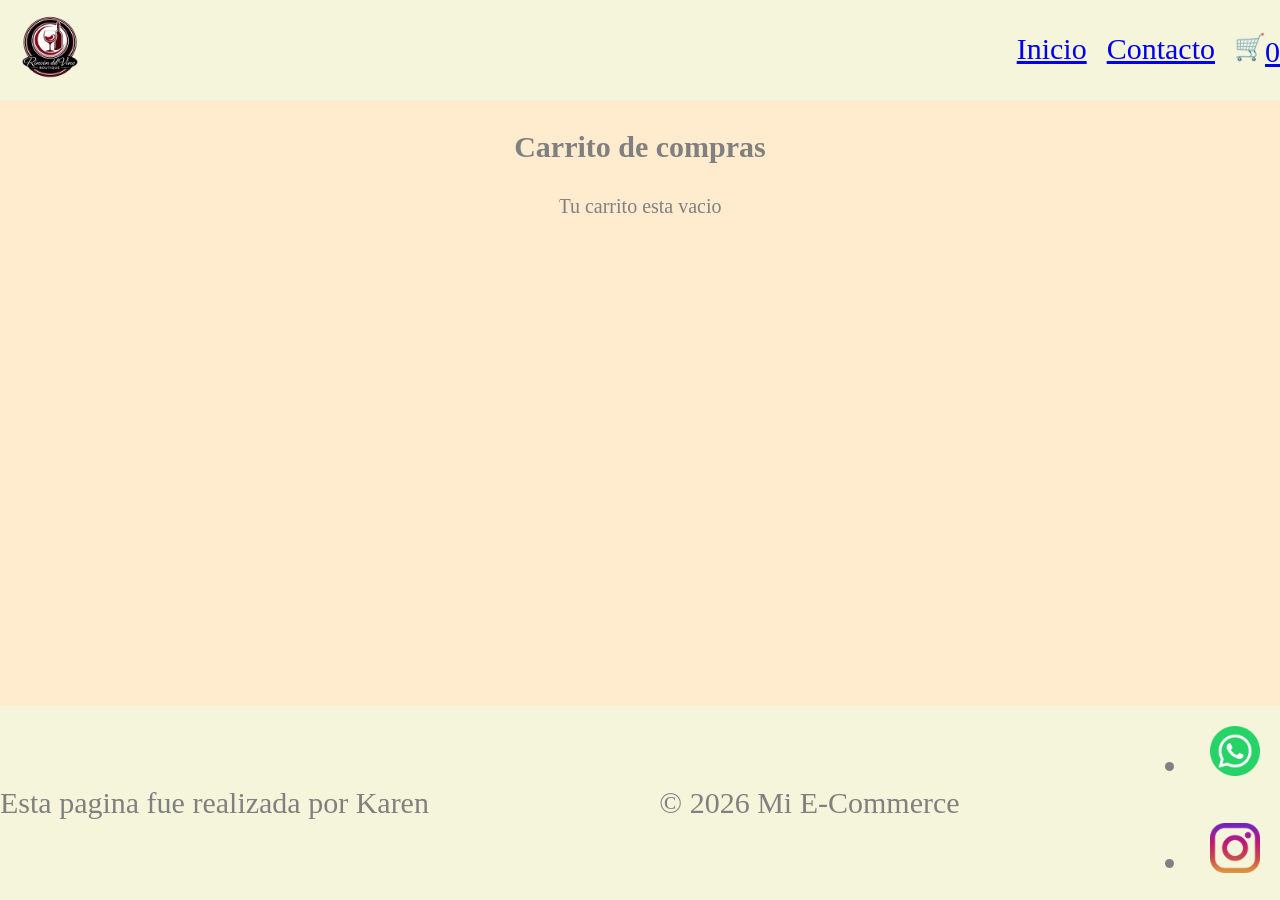
==== pages/carrito.html @ 7bcacf27 "Primer commit - proyecto inicial" ====
<!doctype html>
<html lang="en">
  <head>
    <meta charset="UTF-8" />
    <meta name="viewport" content="width=device-width, initial-scale=1.0" />
    <title>Carrito</title>
    <link rel="stylesheet" href="../css/styles.css" />
  </head>

  <body>
    <header class="header">
      <img src="../imagen4/logo1.png" alt="logo" width="100" height="100 " />
      <nav class="header-nav">
        <ul>
          <li><a href="../index.html">Inicio</a></li>
          <li><a href="./contacto.html">Contacto</a></li>
          <li>
            <a href="./carrito.html" class="carrito-icono"><img src="../imagen4/72.png" alt="30" width="30"><span id="contador-carrito">0</span></a>
          </li>
        </ul>
      </nav>
    </header>
    
      <main>
        <h1>Carrito de compras</h1> 
        <section id="contenedor-carrito" class="contenedor-tarjetas"></section>

        <div id="acciones-carrito"  class="acciones-carrito"></div> 
        <section id="resumen-carrito"></section>
    </main>
      
  
    <footer class="footer">
      <p>Esta pagina fue realizada por Karen</p>
      <p>&copy; 2026 Mi E-Commerce</p>
      <nav>
        <ul class="footer-list">
          <li>
            <img src="../imagen4/social.png" alt="logo de whatsapp" />
          </li>
          <li>
            <img src="../imagen4/instagram.png" alt="logo de instagram" />
          </li>
        </ul>
      </nav>
    </footer>
    <script type="module" src="../js/carrito.js"></script>
    
</html>
---- css/styles.css ----
* {
  margin: 0;
  padding: 0;
  box-sizing: border-box;
}

html {
  font-size: 62.5%;
}

body {
  font-family:
    "relaway",
    fira sans;
  font-size: 2rem;

  background: blanchedalmond;
  color: gray;
  display: flex;
  flex-direction: column;
  height: 100vh;
}
main {
  width: 80%;
  margin: auto;
  padding-bottom: 2rem;
  flex: 2;
  display: flex;
  flex-direction: column;
  align-items: center;
}
h1 {
  font-size: 3rem;
  font-weight: 800;
  line-height: 1.15;
  margin: 3rem 0;
}

h2 {
  font-size: 3rem;
  line-height: 1.2;
  text-align: center;
  margin: 3rem 0;
}

.btn {
  border: none;
  font-size: 2rem;
  font-weight: bold;
  line-height: 1.2;
  text-align: center;
  padding: 18px 10px;
  align-items: flex-start;
  border-radius: 1rem;
  color: black;
  background-color: wheat;
}

.btn-eliminar-carrito {
  background-color: wheat;
}
.btn-vaciar-carrito {
  background-color: #f7bb2b;
  color: #1d1a20;
}
.btn-vaciar-carrito:hover {
  background-color: wheat;
}

header,
footer {
  color: gray;
  align-items: center;
  align-self: center;
  background-color: beige;
  font-size: 3rem;

  width: 100%;
  display: flex;
  justify-content: space-between;
}

.div-logo {
  margin-left: 2rem;
  font-weight: bold;
}

.logo.header-nav ul li a {
  text-decoration: none;
  font-size: 3rem;
  background-color: beige;
  color: inherit;
  display: inline-block;

  padding: 2rem;
}

.header-nav ul {
  list-style: none;
  display: flex;
  gap: 2rem;
}

.footer-list img {
  width: 5rem;
  align-self: center;
}
.footer-list li {
  padding: 2rem;
}

.parrafo {
  width: 80%;
  text-align: center;
  font-size: 3rem;
  padding: 3rem;
}
.contenedor-tarjetas {
  flex-direction: column;
  border-radius: 1rem;
  overflow: hidden;
  display: flex;
  justify-content: center;
  align-items: flex-start;
  flex-wrap: wrap;

  gap: 2rem;
  padding-bottom: 2rem;
}

.card {
  background-color: beige;
  color: gray;
  margin-top: 2rem;
  font-size: 2rem;
  width: 30rem;
  display: flex;
  flex: 0 0 30rem;
  padding: 1rem;
  flex-direction: column;
  align-items: center;
  gap: 1rem;
  align-self: center;
  overflow: hidden;
  justify-content: center;
}

.card img {
  width: 50%;
  height: 150px;
  object-fit: cover;
}

.titulo-contacto {
  margin: 2rem 0;
}

.form-contacto {
  background-color: beige;
  color: gray;
  width: 100%;
  max-width: 50rem;
  font-size: 2 rem;
  padding: 3rem;

  border-radius: 1rem;
  box-shadow: 0 10px 30px rgba(0, 0, 0, 0.15);
}
.grupo-input,
.grupo-input textarea {
  display: flex;
  flex-direction: column;

  gap: 0.8rem;
  margin-bottom: 3rem;
}

.grupo-input textarea {
  min-height: 10rem;
  resize: vertical;
}

mensaje-carrito-vacio {
  font-size: 2.5rem;
  text-align: center;
  margin-top: 2rem;
}
.acciones-carrito {
  margin-top: 2rem;
}

@media (max-width: 600px) {
  .header,
  footer {
    flex-direction: column;
    gap: 1rem;
  }

  .header-nav,
  .div-logo {
    margin: 0;
  }
}
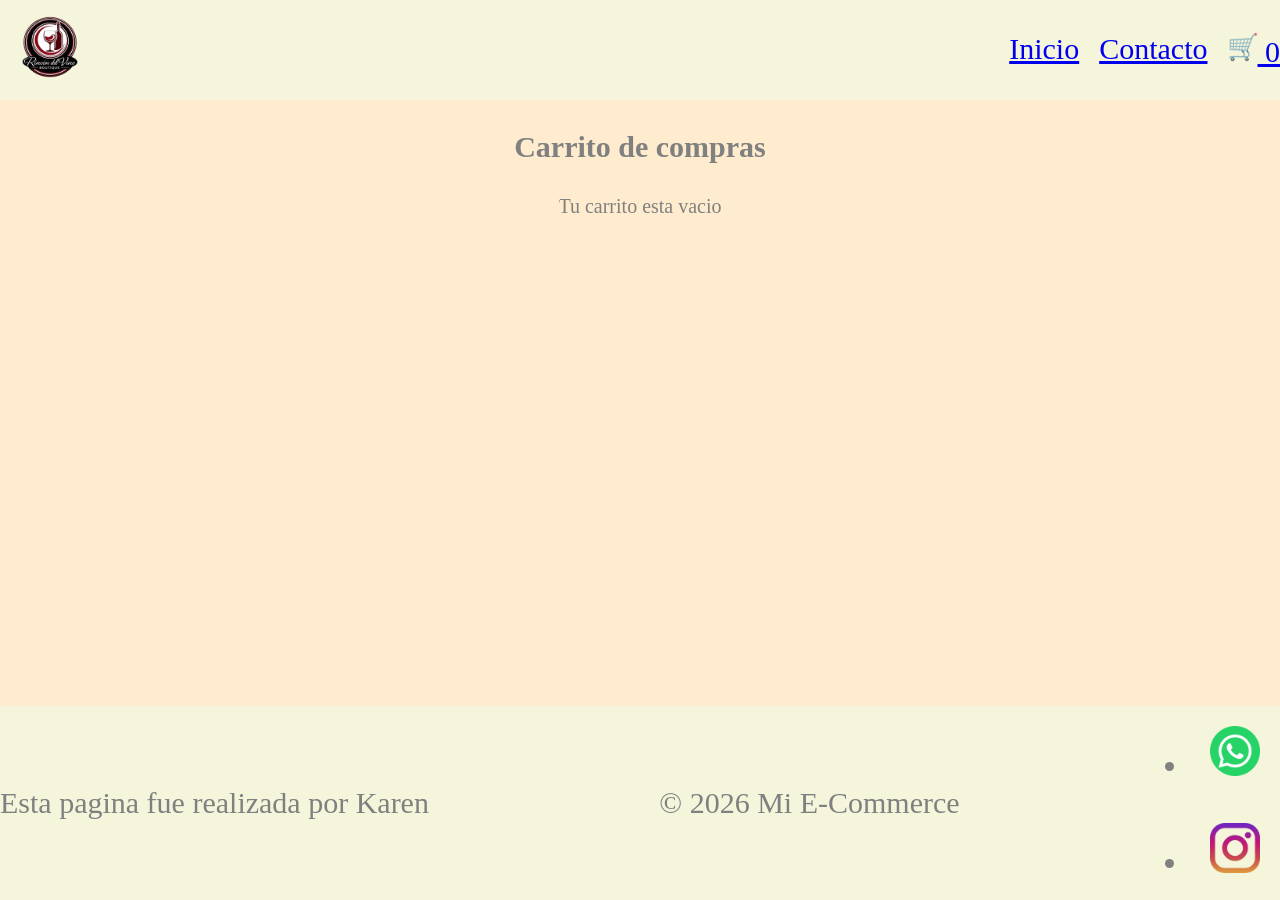
==== commit 5a486bff: "Fix: 4 corregida ruta relatvas entre main y carrito" ====
--- a/pages/carrito.html
+++ b/pages/carrito.html
@@ -15,7 +15,10 @@
           <li><a href="../index.html">Inicio</a></li>
           <li><a href="./contacto.html">Contacto</a></li>
           <li>
-            <a href="./carrito.html" class="carrito-icono"><img src="../imagen4/72.png" alt="30" width="30"><span id="contador-carrito">0</span></a>
+            <a href="./carrito.html" class="carrito-icono">
+              <img src="../imagen4/72.png" alt="30" width="30" />
+              <span id="contador-carrito">0</span>
+            </a>
           </li>
         </ul>
       </nav>
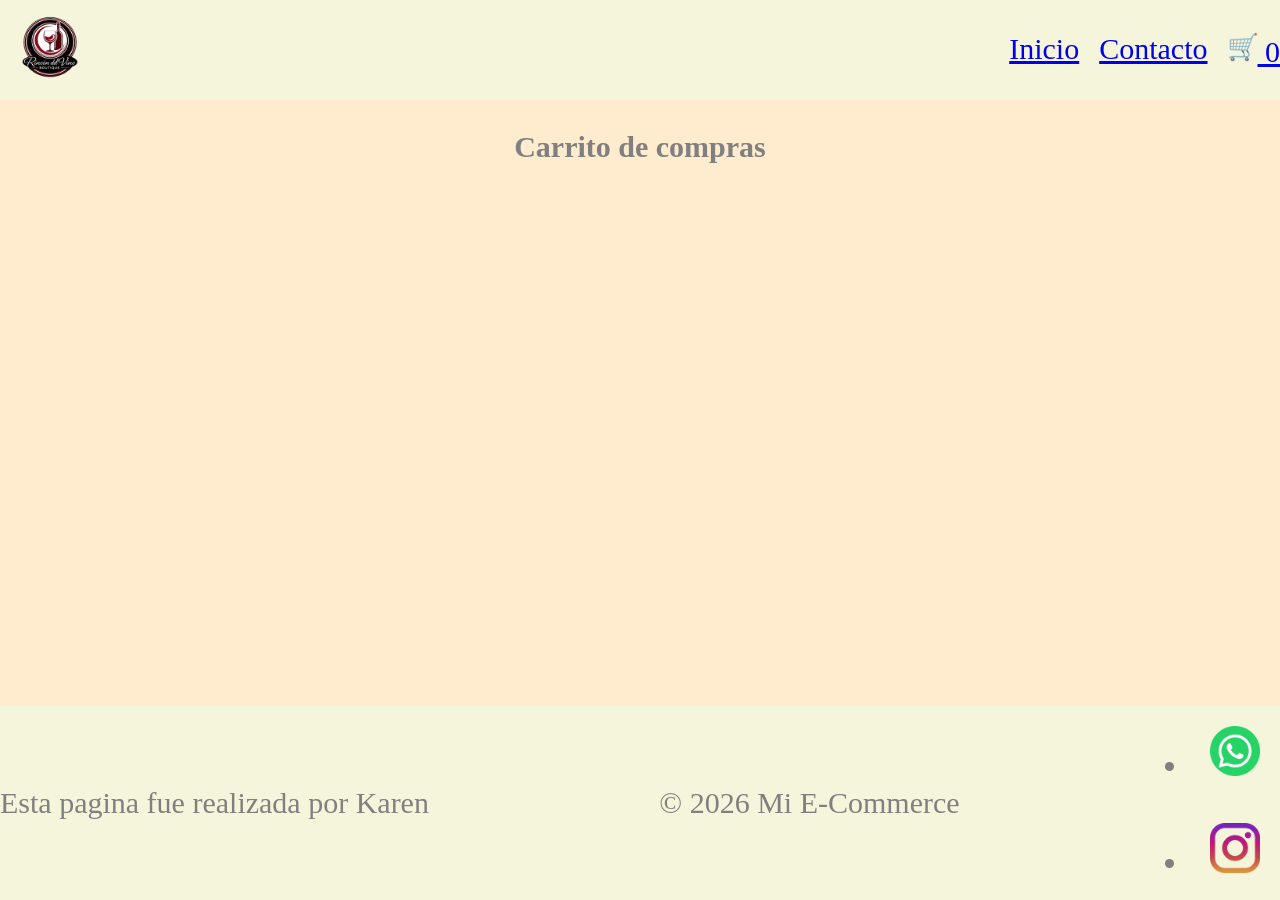
==== commit 6598c175: "~ ~ Actualización del carrito y páginas de contacto" ====
--- a/pages/carrito.html
+++ b/pages/carrito.html
@@ -6,17 +6,21 @@
     <title>Carrito</title>
     <link rel="stylesheet" href="../css/styles.css" />
   </head>
-
   <body>
     <header class="header">
       <img src="../imagen4/logo1.png" alt="logo" width="100" height="100 " />
       <nav class="header-nav">
         <ul>
-          <li><a href="../index.html">Inicio</a></li>
-          <li><a href="./contacto.html">Contacto</a></li>
+          <li>
+            <a href="../index.html">Inicio</a>
+          </li>
+          <li>
+            <a href="./contacto.html">Contacto</a>
+          </li>
+
           <li>
             <a href="./carrito.html" class="carrito-icono">
-              <img src="../imagen4/72.png" alt="30" width="30" />
+              <img src="../imagen4/72.png" width="30" height="30" />
               <span id="contador-carrito">0</span>
             </a>
           </li>
@@ -24,23 +28,27 @@
       </nav>
     </header>
     
-      <main>
-        <h1>Carrito de compras</h1> 
-        <section id="contenedor-carrito" class="contenedor-tarjetas"></section>
+    <main>
+      <h1>Carrito de compras</h1>
+      <section id="contenedor-carrito" class="contenedor-tarjetas">
+        <!-- Productos del carrito -->
+      </section>
 
-        <div id="acciones-carrito"  class="acciones-carrito"></div> 
-        <section id="resumen-carrito"></section>
+      <div id="acciones-carrito" class="acciones-carrito">
+        <!-- Botones de eliminar y finalizar compra se agregan desde JS -->
+      </div>
+
+      <section id="resumen-carrito">
+        <!-- Aca ira el resumen del carrito -->
+      </section>
     </main>
-      
-  
+    <footer>
     <footer class="footer">
       <p>Esta pagina fue realizada por Karen</p>
       <p>&copy; 2026 Mi E-Commerce</p>
       <nav>
         <ul class="footer-list">
-          <li>
-            <img src="../imagen4/social.png" alt="logo de whatsapp" />
-          </li>
+          <li><img src="../imagen4/social.png" alt="logo de whatsapp" /></li>
           <li>
             <img src="../imagen4/instagram.png" alt="logo de instagram" />
           </li>
@@ -48,5 +56,5 @@
       </nav>
     </footer>
     <script type="module" src="../js/carrito.js"></script>
-    
+  </body>
 </html>
